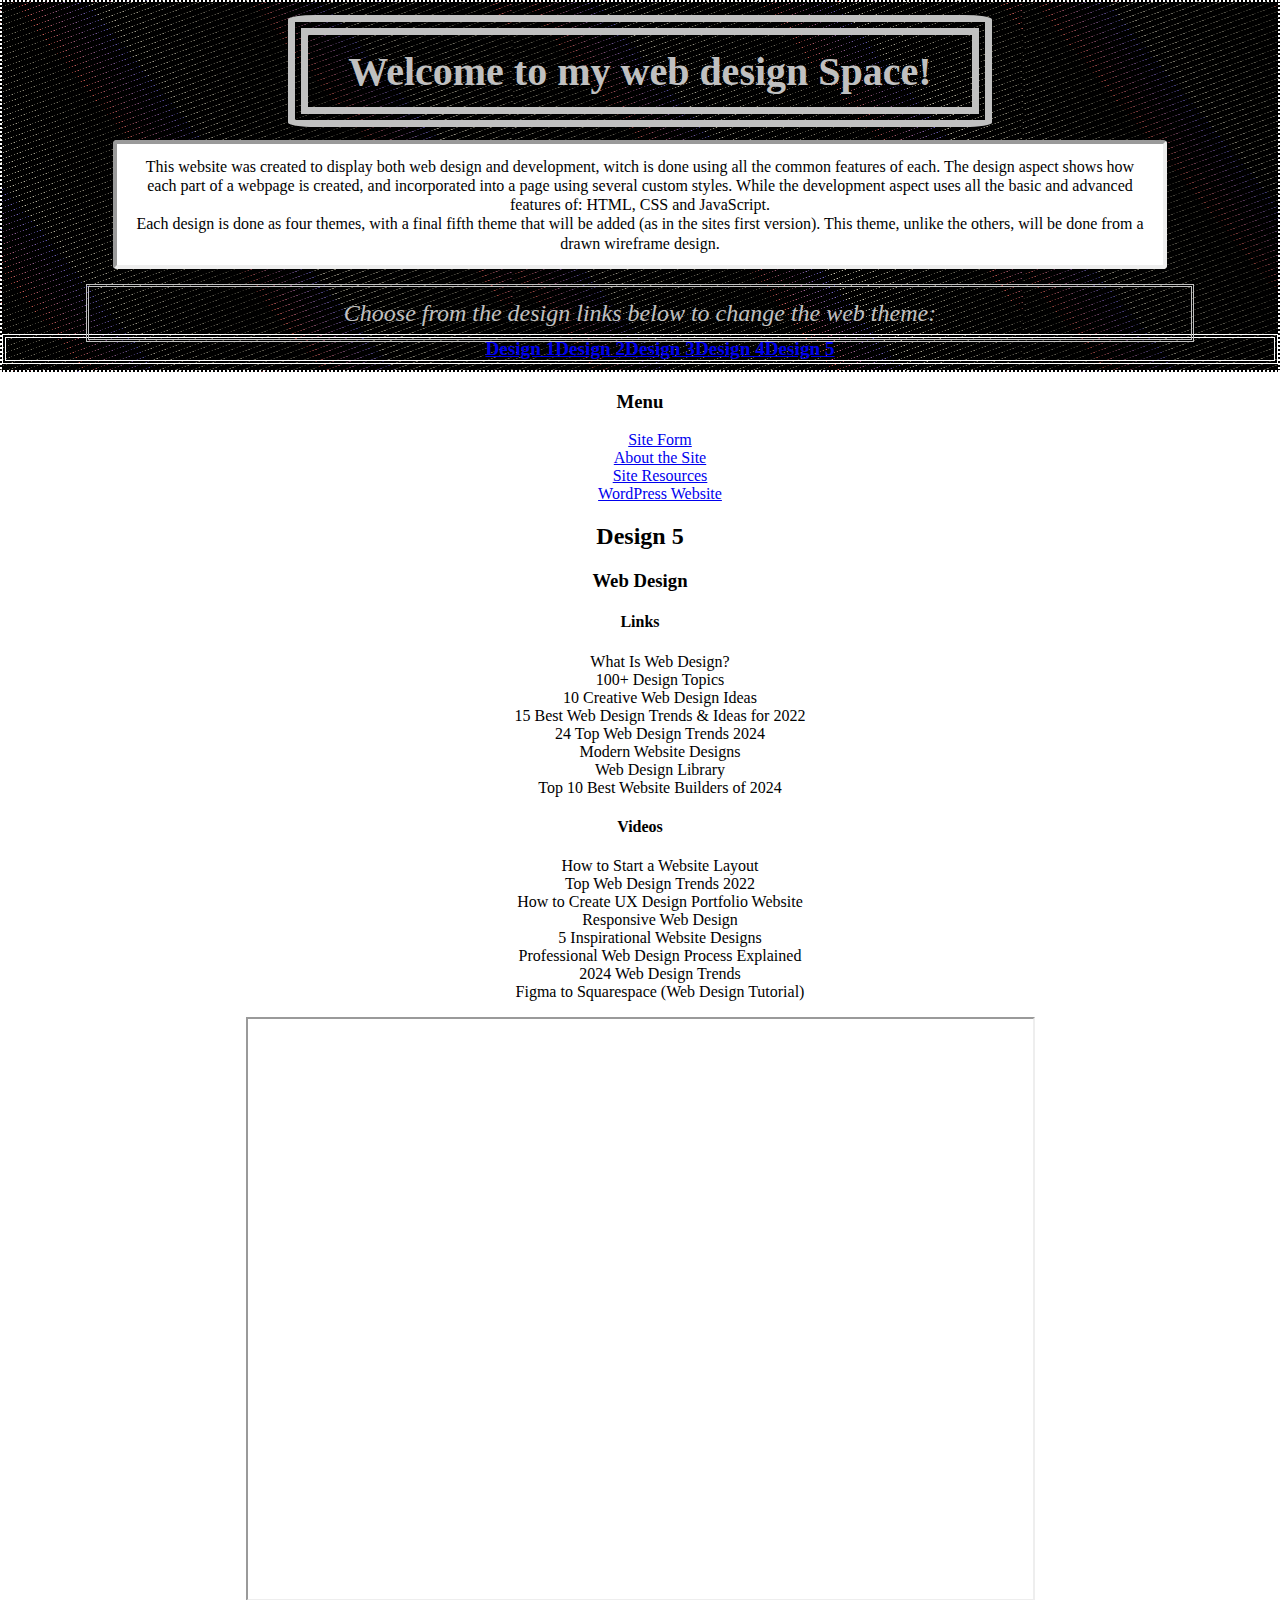
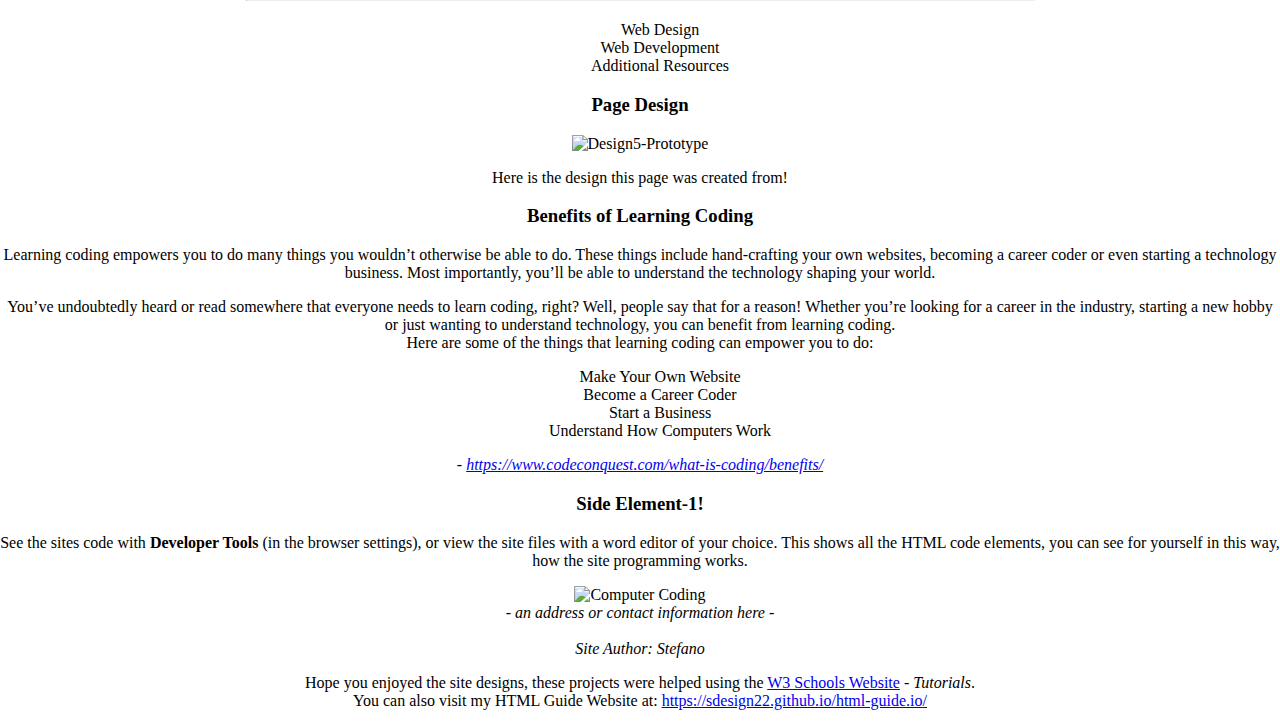
==== design5.html @ 77b1a621 "Add files via upload" ====
<!DOCTYPE html>
<html lang="en">
<head>
    <title>Web-Design Space</title>
    <meta content="width=device-width, initial-scale=1.0" name="viewport">
    <link href="Main_Content/favicon.ico" rel="icon" type="image/x-icon">
    <link href="Main_Content/Design5.css" id="style-link" rel="stylesheet">
    <link href="https://fonts.googleapis.com/css?family=Raleway" rel="stylesheet">
    <script src="Main_Content/siteJS.js"></script>

    <style>
        body > header {
            border: .15em dotted white;
            background: repeating-linear-gradient(-20deg, rgba(210,202,171,0.5) 8.9%, black 9%, black 10%, blue 9%),
            repeating-linear-gradient(50deg, rgba(210,202,171,0.5) -10%, black 10%, red 2%, blue 19%);
            background-size: 40%;
            }
        header > p {
            background-color: white;
            width: 80%;
            padding: 1%;
            margin: 1% auto;
            border: .25em inset;
            border-radius: 4px;
            line-height: 1.2;
            }
        h1 {
            width: 50%;
            margin: 1% auto;
            padding: 1%;
            color: silver;
            border: .5em double;
            border-radius: 4%;
            font-family: cursive;
            font-size: 2.5em;
            }
        ul { font-family: 'Times New Roman', Times, serif; list-style: none;}
    </style>
</head>

<!---------------------------------------------------- - BODY - -------------------------------------------------------->
<body style="margin:auto; text-align:center;">
<!------------------------------------------------------ -- Header -- --------------------------------------------------------------------->
<header>
    <h1>Welcome to my web design Space!</h1>
    <p> This website was created to display both web design and development, witch is done using all
        the common features of each.
        The design aspect shows how each part of a webpage is created, and incorporated into a page
        using several custom styles.
        While the development aspect uses all the basic and advanced features of: HTML, CSS and
        JavaScript.
        <br>Each design is done as four themes, with a final fifth theme that will be added (as in
        the sites first version).
        This theme, unlike the others, will be done from a drawn wireframe design.
    </p>
    <br>
    <em style="color:silver; font-size: 1.5em; padding: 1% 20%; border:double;"> Choose from the
        design links below to change the web theme:</em>
    <!-------------------------------------- -- Display-Navigation -- --------------------------------------------------->
    <nav>
        <ul style="display: flex; justify-content: center; margin: .5% auto; font-size: 1.2em; font-weight: bold; border: .25em double white">
            <li><a href="index.html">Design 1</a></li>
            <li><a href="index.html">Design 2</a></li>
            <li><a href="index.html">Design 3</a></li>
            <li><a href="index.html">Design 4</a></li>
            <li><a href="#">Design 5</a></li>
        </ul>
    </nav>
</header>

<!---------------------------------------------------------------- -BODY - MAIN- ----------------------------------------------->
<main>
    <!--------------------------------- -- MAIN - Page-Navigation -- ----------------------------------------------->
    <div class="menu" id="menu">
        <h3 id="menu-tab">Menu</h3>
        <ul id="menu-links">
            <li><a href="form.html">Site Form</a></li>
            <li><a href="about_site.html">About the Site</a></li>
            <li><a href="resources.html">Site Resources</a></li>
            <li><a target="_blank" href="https://sdesign2022.wordpress.com/">WordPress Website</a>
            </li>
        </ul>
    </div>
    <!---------------------------------------------------------------- -MAIN- Heading ----------------------------------------------->
    <h2 id="main-title">Design 5</h2>
    <!--------------------------------------------------------- -MAIN- Content --------------------------------------------------->
    <section class="main" id="main">
        <!--------------------------------------------------------- Content - Header ------------------------------------------------------>
        <header id="content-header">
            <h3 id="content-heading">Web Design</h3>
        </header>
        <!--------------------------------------------------------- Content - Applet --------------------------------------------->
        <aside id="applet">
            <div id="animation1"></div>
            <div class="tag" id="links-tag">
                <h4>Links</h4>
                <ul id="link-list">
                    <li onclick="document.getElementById('object-display').src = 'https://www.webfx.com/web-design/glossary/what-is-web-design/';">
                        What Is Web Design?
                    </li>
                    <li onclick="document.getElementById('object-display').src = 'https://millo.co/topics-to-write-about-on-your-design-blog';">
                        100+ Design Topics
                    </li>
                    <li onclick="document.getElementById('object-display').src = 'https://elementor.com/blog/web-design-ideas/';">
                        10 Creative Web Design Ideas
                    </li>
                    <li onclick="document.getElementById('object-display').src = 'https://www.mockplus.com/blog/post/best-website-design-trends-2022';">
                        15 Best Web Design Trends & Ideas for 2022
                    </li>
                    <li onclick="document.getElementById('object-display').src = 'https://www.theedigital.com/blog/web-design-trends';">
                        24 Top Web Design Trends 2024
                    </li>
                    <li onclick="document.getElementById('object-display').src = 'https://www.halo-lab.com/blog/modern-website-design'; ">
                        Modern Website Designs
                    </li>
                    <li onclick="document.getElementById('object-display').src = 'https://www.webdesign.org/';">
                        Web Design Library
                    </li>
                    <li onclick="document.getElementById('object-display').src = 'https://www.top10.com/website-builders/comparison';">
                        Top 10 Best Website Builders of 2024
                    </li>
                </ul>
            </div>
            <div class="tag" id="video-tag">
                <h4>Videos</h4>
                <ul id="video-list">
                    <li onclick="document.getElementById('object-display').src = 'https://www.youtube.com/embed/5STsDYbu6Tg';">
                        How to Start a Website Layout
                    </li>
                    <li onclick="document.getElementById('object-display').src = 'https://www.youtube.com/embed/s7OI9gGjRhM';">
                        Top Web Design Trends 2022
                    </li>
                    <li onclick="document.getElementById('object-display').src = 'https://www.youtube.com/embed/cU2jEsI1qfM';">
                        How to Create UX Design Portfolio Website
                    </li>
                    <li onclick="document.getElementById('object-display').src = 'https://www.youtube.com/embed/zF6VSky4SIc';">
                        Responsive Web Design
                    </li>
                    <li onclick="document.getElementById('object-display').src = 'https://www.youtube.com/embed/slDybGJI1Ao';">
                        5 Inspirational Website Designs
                    </li>
                    <li onclick="document.getElementById('object-display').src = 'https://www.youtube.com/embed/IbOyBIS57C0';">
                        Professional Web Design Process Explained
                    </li>
                    <li onclick="document.getElementById('object-display').src = 'https://www.youtube.com/embed/pFWaBMEkSd8';">
                        2024 Web Design Trends
                    </li>
                    <li onclick="document.getElementById('object-display').src = 'https://www.youtube.com/embed/hZEkE5Fm0XM';">
                        Figma to Squarespace (Web Design Tutorial)
                    </li>
                </ul>
            </div>
            <object id="content-object">
                <iframe allowfullscreen height="580" id="object-display"
                        src="https://www.youtube.com/embed/qthkkHPNAYQ"
                        title="Video Player" width="785"></iframe>
            </object>
            <section id="content-nav">
                <ul>
                    <li onclick="ContentSwitch(1)">Web Design</li>
                    <li onclick="ContentSwitch(2)">Web Development</li>
                    <li onclick="ContentSwitch(3)">Additional Resources</li>
                </ul>
            </section>
        </aside>
        <section id="design-image">
            <h3>Page Design</h3>
            <img src="Main_Content/Design5-Prototype.png" alt="Design5-Prototype" width="950">
            <p>
                Here is the design this page was created from!
            </p>
        </section>
        <!------------------------------------------------------------- -- Content - Text1 -- --------------------------------------------->
        <div id="text1">
            <h3>Benefits of Learning Coding</h3>
            <p> Learning coding empowers you to do many things you wouldn’t otherwise be able to
                do. These things include hand-crafting your own websites, becoming a career
                coder or even starting a technology business.
                Most importantly, you’ll be able to understand the technology shaping your
                world.
            </p>
            <p> You’ve undoubtedly heard or read somewhere that everyone needs to learn coding,
                right? Well, people say that for a reason!
                Whether you’re looking for a career in the industry, starting a new hobby or
                just wanting to understand technology, you can benefit from learning coding.
                <br> Here are some of the things that learning coding can empower you to do:
            </p>
            <ul>
                <li> Make Your Own Website</li>
                <li> Become a Career Coder</li>
                <li> Start a Business</li>
                <li> Understand How Computers Work</li>
            </ul>
            </p>
            <cite> - <a href="https://www.codeconquest.com/what-is-coding/benefits/">https://www.codeconquest.com/what-is-coding/benefits/</a></cite>
        </div>
    </section>
    <!-------------------------------------------------------------- -MAIN- Element1 -------------------------------------------------->
    <aside class="aside1">
        <h3>Side Element-1!</h3>
        <p>See the sites code with <b>Developer Tools</b> (in the browser settings), or view the
            site files with a word editor of your choice.
            This shows all the HTML code elements, you can see for yourself in this way, how the
            site programming works.</p>
        <img alt="Computer Coding"
             src="https://krannert.purdue.edu/centers/dcmme/images/projects/code.jpg"
             width="150">
        <address>
            - an address or contact information here -
        </address>
        <br>
        <cite>Site Author: Stefano</cite>
    </aside>
</main>

<!--------------------------------------------------------------------- -MAIN- Footer ------------------------------------------------>
<!--------------------------------------------------------------------------------------------------------------------------->
<footer>
    <p>Hope you enjoyed the site designs, these projects were helped using the <a
            href="https://www.w3schools.com/">W3 Schools
        Website</a> - <i>Tutorials</i>.
        <br>
        You can also visit my HTML Guide Website at: <a
                href="https://sdesign22.github.io/html-guide.io/">https://sdesign22.github.io/html-guide.io/</a>
    </p>
</footer>

</body>
<script>
    const main = document.getElementById('main');
    const menu = document.getElementById('menu');
    const menu_links = document.getElementById('menu-links');
    const main_title = document.getElementById('main-title');

      /************************* ** Design Defaults ** **************************/
    function DesignReset(a) {
      switch(a) {
          case 1:
              main_title.innerHTML = 'Design 1';
              menu.addEventListener("click", ToggleMenu);
		      menu.style.width = 'initial';
		      menu.style.padding = 'initial';
              menu_links.style.display = 'none';
              break;
          case 2:
              main_title.innerHTML = 'Design 2';
              menu.removeEventListener("click", ToggleMenu);
		      menu.style.width = '40vw';
              menu.style.padding = '1.5%';
              menu_links.style.display = 'initial';
              break;
          case 3:
              main_title.innerHTML = 'Design 3';
              menu.removeEventListener("click", ToggleMenu);
		      menu.style.width = '15%';
              menu.style.padding = '8.5% 1%';
              menu_links.style.display = 'inherit';
              break;
          case 4:
              main_title.innerHTML = 'Design 4';
              menu.addEventListener("click", ToggleMenu);
		      menu.style.width = 'initial';
              menu.style.padding = 'initial';
              menu_links.style.display = 'none';
              break;
      }
    }
    menu.addEventListener("click", ToggleMenu);
</script>
</html>
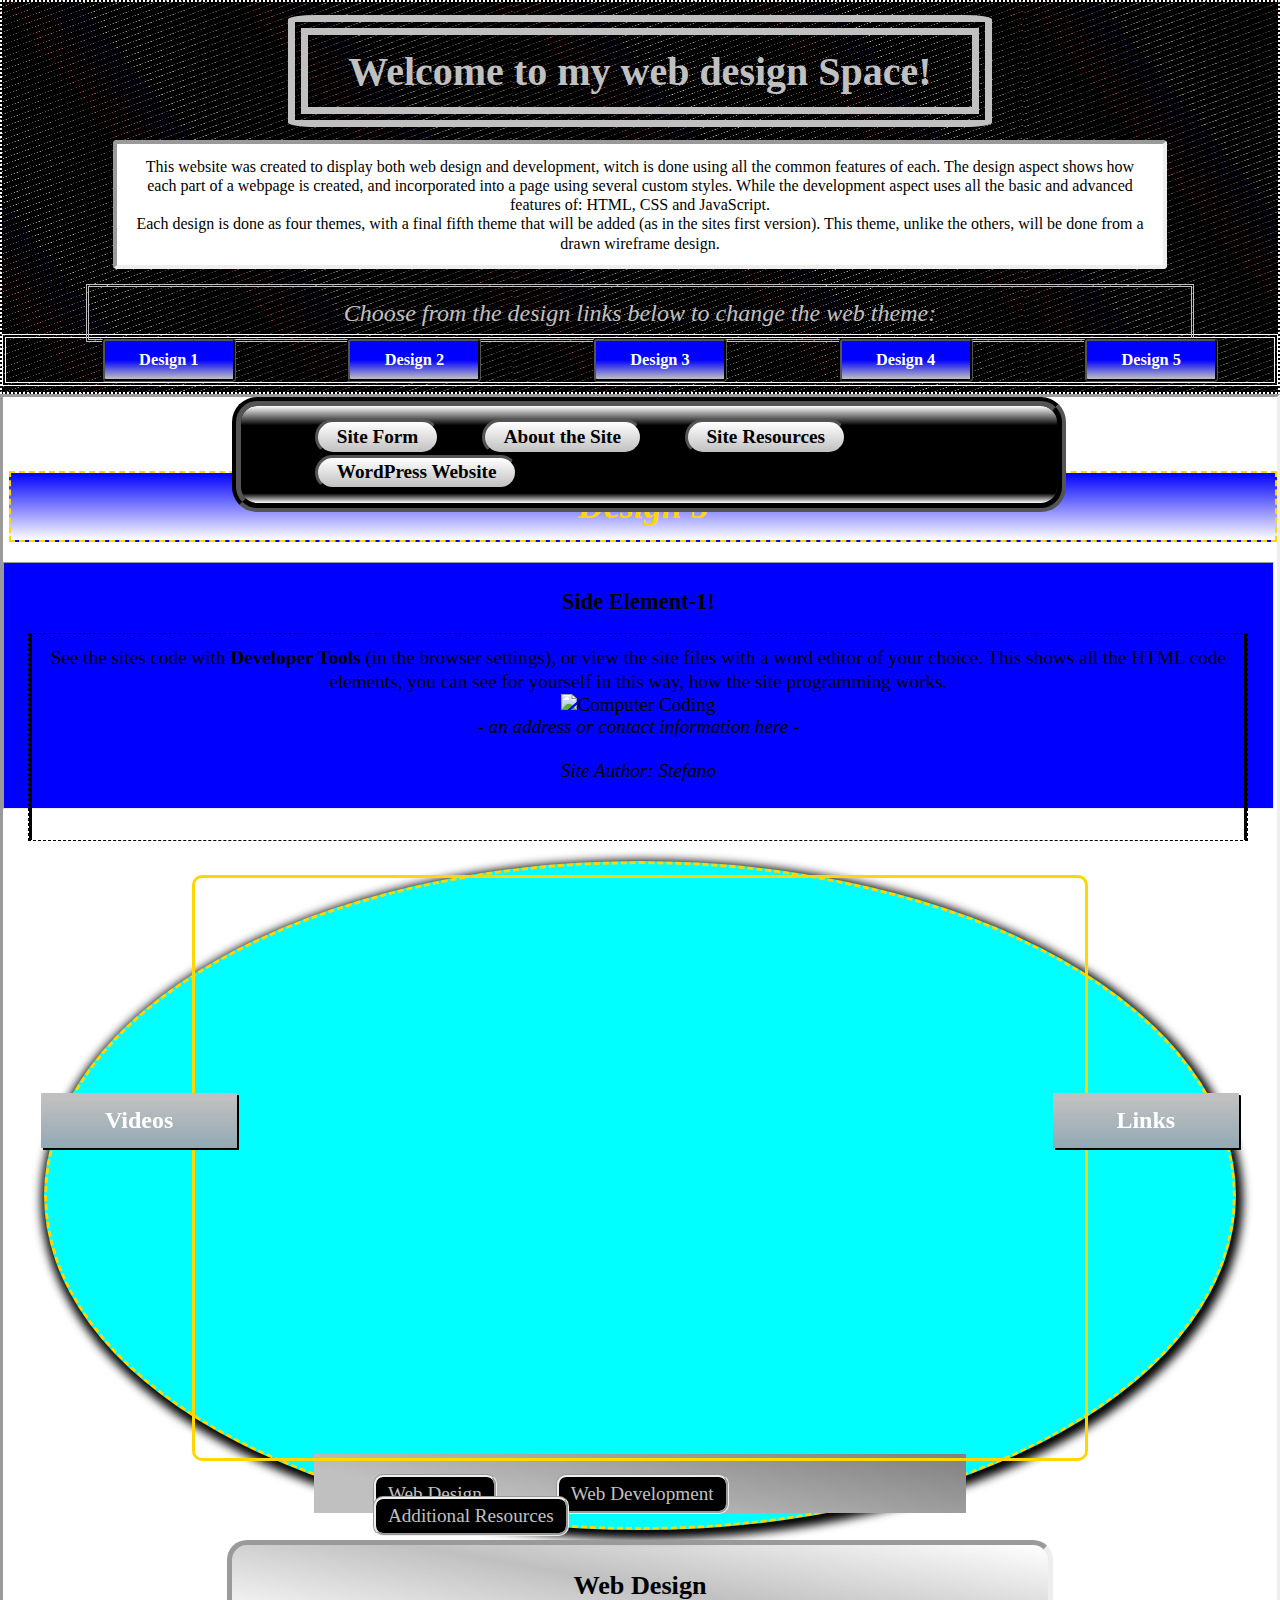
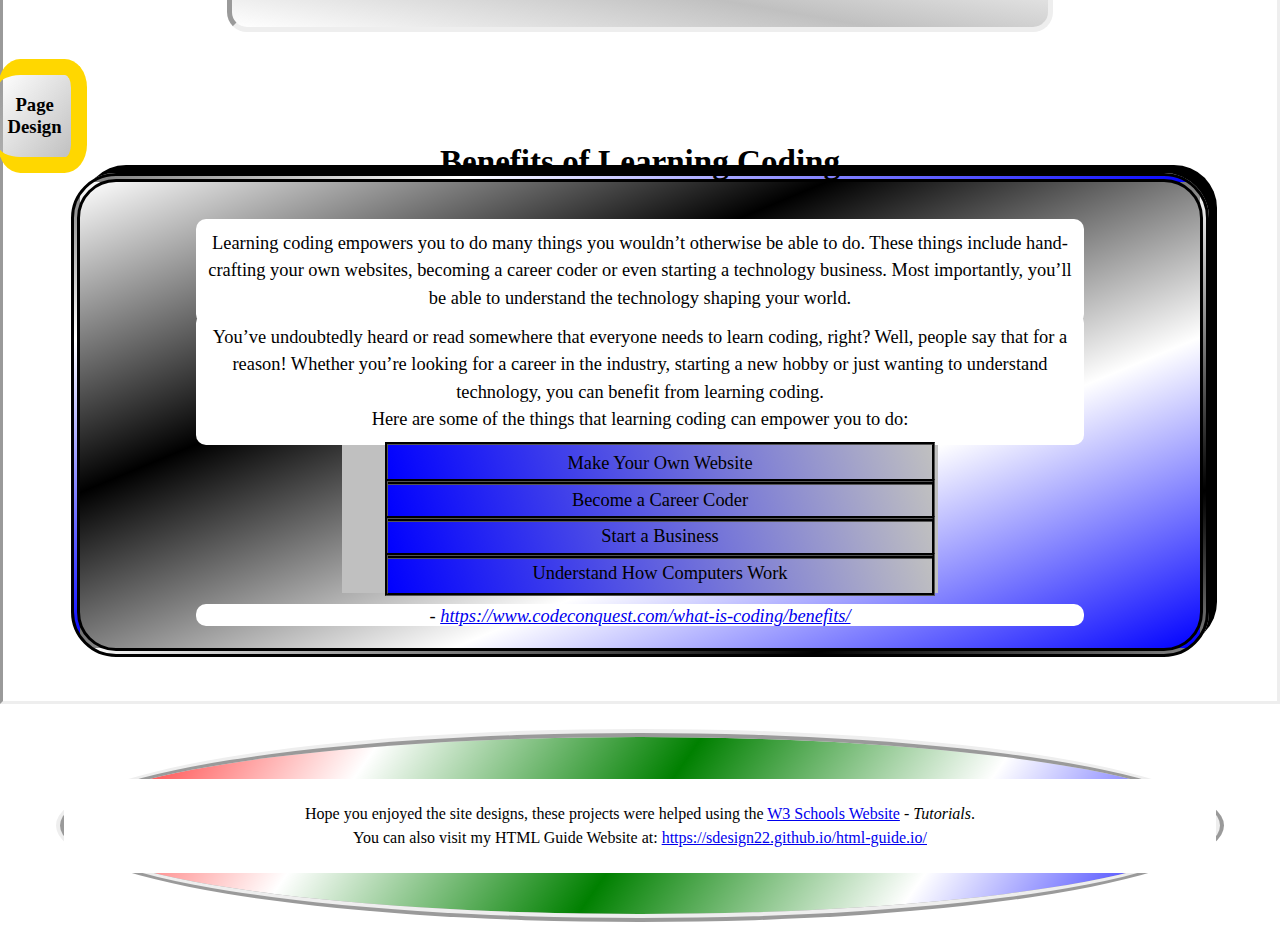
==== commit 52f2279a: "Update design5.html" ====
--- a/design5.html
+++ b/design5.html
@@ -1,5 +1,6 @@
 <!DOCTYPE html>
 <html lang="en">
+
 <head>
     <title>Web-Design Space</title>
     <meta content="width=device-width, initial-scale=1.0" name="viewport">
@@ -9,13 +10,14 @@
     <script src="Main_Content/siteJS.js"></script>
 
     <style>
-        body > header {
+        body>header {
             border: .15em dotted white;
-            background: repeating-linear-gradient(-20deg, rgba(210,202,171,0.5) 8.9%, black 9%, black 10%, blue 9%),
-            repeating-linear-gradient(50deg, rgba(210,202,171,0.5) -10%, black 10%, red 2%, blue 19%);
+            background: repeating-linear-gradient(-20deg, rgba(210, 202, 171, 0.5) 8.9%, black 9%, black 10%, blue 9%),
+                repeating-linear-gradient(50deg, rgba(210, 202, 171, 0.5) -10%, black 10%, red 2%, blue 19%);
             background-size: 40%;
-            }
-        header > p {
+        }
+
+        header>p {
             background-color: white;
             width: 80%;
             padding: 1%;
@@ -23,7 +25,8 @@
             border: .25em inset;
             border-radius: 4px;
             line-height: 1.2;
-            }
+        }
+
         h1 {
             width: 50%;
             margin: 1% auto;
@@ -33,197 +36,218 @@
             border-radius: 4%;
             font-family: cursive;
             font-size: 2.5em;
-            }
-        ul { font-family: 'Times New Roman', Times, serif; list-style: none;}
+        }
+
+        ul {
+            font-family: 'Times New Roman', Times, serif;
+            list-style: none;
+        }
     </style>
 </head>
 
 <!---------------------------------------------------- - BODY - -------------------------------------------------------->
+
 <body style="margin:auto; text-align:center;">
-<!------------------------------------------------------ -- Header -- --------------------------------------------------------------------->
-<header>
-    <h1>Welcome to my web design Space!</h1>
-    <p> This website was created to display both web design and development, witch is done using all
-        the common features of each.
-        The design aspect shows how each part of a webpage is created, and incorporated into a page
-        using several custom styles.
-        While the development aspect uses all the basic and advanced features of: HTML, CSS and
-        JavaScript.
-        <br>Each design is done as four themes, with a final fifth theme that will be added (as in
+    <!------------------------------------------------------ -- Header -- --------------------------------------------------------------------->
+    <header>
+        <h1>Welcome to my web design Space!</h1>
+        <p> This website was created to display both web design and development, witch is done using all
+            the common features of each.
+            The design aspect shows how each part of a webpage is created, and incorporated into a page
+            using several custom styles.
+            While the development aspect uses all the basic and advanced features of: HTML, CSS and
+            JavaScript.
+            <br>Each design is done as four themes, with a final fifth theme that will be added (as in
         the sites first version).
         This theme, unlike the others, will be done from a drawn wireframe design.
-    </p>
-    <br>
-    <em style="color:silver; font-size: 1.5em; padding: 1% 20%; border:double;"> Choose from the
+        </p>
+        <br>
+        <em style="color:silver; font-size: 1.5em; padding: 1% 20%; border:double;"> Choose from the
         design links below to change the web theme:</em>
-    <!-------------------------------------- -- Display-Navigation -- --------------------------------------------------->
-    <nav>
-        <ul style="display: flex; justify-content: center; margin: .5% auto; font-size: 1.2em; font-weight: bold; border: .25em double white">
-            <li><a href="index.html">Design 1</a></li>
-            <li><a href="index.html">Design 2</a></li>
-            <li><a href="index.html">Design 3</a></li>
-            <li><a href="index.html">Design 4</a></li>
-            <li><a href="#">Design 5</a></li>
-        </ul>
-    </nav>
-</header>
-
-<!---------------------------------------------------------------- -BODY - MAIN- ----------------------------------------------->
-<main>
-    <!--------------------------------- -- MAIN - Page-Navigation -- ----------------------------------------------->
-    <div class="menu" id="menu">
-        <h3 id="menu-tab">Menu</h3>
-        <ul id="menu-links">
-            <li><a href="form.html">Site Form</a></li>
-            <li><a href="about_site.html">About the Site</a></li>
-            <li><a href="resources.html">Site Resources</a></li>
-            <li><a target="_blank" href="https://sdesign2022.wordpress.com/">WordPress Website</a>
-            </li>
-        </ul>
-    </div>
-    <!---------------------------------------------------------------- -MAIN- Heading ----------------------------------------------->
-    <h2 id="main-title">Design 5</h2>
-    <!--------------------------------------------------------- -MAIN- Content --------------------------------------------------->
-    <section class="main" id="main">
-        <!--------------------------------------------------------- Content - Header ------------------------------------------------------>
-        <header id="content-header">
-            <h3 id="content-heading">Web Design</h3>
-        </header>
-        <!--------------------------------------------------------- Content - Applet --------------------------------------------->
-        <aside id="applet">
-            <div id="animation1"></div>
-            <div class="tag" id="links-tag">
-                <h4>Links</h4>
-                <ul id="link-list">
-                    <li onclick="document.getElementById('object-display').src = 'https://www.webfx.com/web-design/glossary/what-is-web-design/';">
-                        What Is Web Design?
-                    </li>
-                    <li onclick="document.getElementById('object-display').src = 'https://millo.co/topics-to-write-about-on-your-design-blog';">
-                        100+ Design Topics
-                    </li>
-                    <li onclick="document.getElementById('object-display').src = 'https://elementor.com/blog/web-design-ideas/';">
-                        10 Creative Web Design Ideas
-                    </li>
-                    <li onclick="document.getElementById('object-display').src = 'https://www.mockplus.com/blog/post/best-website-design-trends-2022';">
-                        15 Best Web Design Trends & Ideas for 2022
-                    </li>
-                    <li onclick="document.getElementById('object-display').src = 'https://www.theedigital.com/blog/web-design-trends';">
-                        24 Top Web Design Trends 2024
-                    </li>
-                    <li onclick="document.getElementById('object-display').src = 'https://www.halo-lab.com/blog/modern-website-design'; ">
-                        Modern Website Designs
-                    </li>
-                    <li onclick="document.getElementById('object-display').src = 'https://www.webdesign.org/';">
-                        Web Design Library
-                    </li>
-                    <li onclick="document.getElementById('object-display').src = 'https://www.top10.com/website-builders/comparison';">
-                        Top 10 Best Website Builders of 2024
-                    </li>
-                </ul>
-            </div>
-            <div class="tag" id="video-tag">
-                <h4>Videos</h4>
-                <ul id="video-list">
-                    <li onclick="document.getElementById('object-display').src = 'https://www.youtube.com/embed/5STsDYbu6Tg';">
-                        How to Start a Website Layout
-                    </li>
-                    <li onclick="document.getElementById('object-display').src = 'https://www.youtube.com/embed/s7OI9gGjRhM';">
-                        Top Web Design Trends 2022
-                    </li>
-                    <li onclick="document.getElementById('object-display').src = 'https://www.youtube.com/embed/cU2jEsI1qfM';">
-                        How to Create UX Design Portfolio Website
-                    </li>
-                    <li onclick="document.getElementById('object-display').src = 'https://www.youtube.com/embed/zF6VSky4SIc';">
-                        Responsive Web Design
-                    </li>
-                    <li onclick="document.getElementById('object-display').src = 'https://www.youtube.com/embed/slDybGJI1Ao';">
-                        5 Inspirational Website Designs
-                    </li>
-                    <li onclick="document.getElementById('object-display').src = 'https://www.youtube.com/embed/IbOyBIS57C0';">
-                        Professional Web Design Process Explained
-                    </li>
-                    <li onclick="document.getElementById('object-display').src = 'https://www.youtube.com/embed/pFWaBMEkSd8';">
-                        2024 Web Design Trends
-                    </li>
-                    <li onclick="document.getElementById('object-display').src = 'https://www.youtube.com/embed/hZEkE5Fm0XM';">
-                        Figma to Squarespace (Web Design Tutorial)
-                    </li>
-                </ul>
-            </div>
-            <object id="content-object">
+        <!-------------------------------------- -- Display-Navigation -- --------------------------------------------------->
+        <nav>
+            <ul
+                style="display: flex; justify-content: center; margin: .5% auto; font-size: 1.2em; font-weight: bold; border: .25em double white">
+                <li><a href="index.html">Design 1</a></li>
+                <li><a href="index.html">Design 2</a></li>
+                <li><a href="index.html">Design 3</a></li>
+                <li><a href="index.html">Design 4</a></li>
+                <li><a href="#">Design 5</a></li>
+            </ul>
+        </nav>
+    </header>
+
+    <!---------------------------------------------------------------- -BODY - MAIN- ----------------------------------------------->
+    <main>
+        <!--------------------------------- -- MAIN - Page-Navigation -- ----------------------------------------------->
+        <div class="menu" id="menu">
+            <h3 id="menu-tab">Menu</h3>
+            <ul id="menu-links">
+                <li><a href="form.html">Site Form</a></li>
+                <li><a href="about_site.html">About the Site</a></li>
+                <li><a href="resources.html">Site Resources</a></li>
+                <li><a target="_blank" href="https://sdesign2022.wordpress.com/">WordPress Website</a>
+                </li>
+            </ul>
+        </div>
+        <!---------------------------------------------------------------- -MAIN- Heading ----------------------------------------------->
+        <h2 id="main-title">Design 5</h2>
+        <!--------------------------------------------------------- -MAIN- Content --------------------------------------------------->
+        <section class="main" id="main">
+            <!--------------------------------------------------------- Content - Header ------------------------------------------------------>
+            <header id="content-header">
+                <h3 id="content-heading">Web Design</h3>
+            </header>
+            <!--------------------------------------------------------- Content - Applet --------------------------------------------->
+            <aside id="applet">
+                <div id="animation1"></div>
+                <div class="tag" id="links-tag">
+                    <h4>Links</h4>
+                    <ul id="link-list">
+                        <li
+                            onclick="document.getElementById('object-display').src = 'https://www.webfx.com/web-design/glossary/what-is-web-design/';">
+                            What Is Web Design?
+                        </li>
+                        <li
+                            onclick="document.getElementById('object-display').src = 'https://millo.co/topics-to-write-about-on-your-design-blog';">
+                            100+ Design Topics
+                        </li>
+                        <li
+                            onclick="document.getElementById('object-display').src = 'https://elementor.com/blog/web-design-ideas/';">
+                            10 Creative Web Design Ideas
+                        </li>
+                        <li
+                            onclick="document.getElementById('object-display').src = 'https://www.mockplus.com/blog/post/best-website-design-trends-2022';">
+                            15 Best Web Design Trends & Ideas for 2022
+                        </li>
+                        <li
+                            onclick="document.getElementById('object-display').src = 'https://www.theedigital.com/blog/web-design-trends';">
+                            24 Top Web Design Trends 2024
+                        </li>
+                        <li
+                            onclick="document.getElementById('object-display').src = 'https://www.halo-lab.com/blog/modern-website-design'; ">
+                            Modern Website Designs
+                        </li>
+                        <li onclick="document.getElementById('object-display').src = 'https://www.webdesign.org/';">
+                            Web Design Library
+                        </li>
+                        <li
+                            onclick="document.getElementById('object-display').src = 'https://www.top10.com/website-builders/comparison';">
+                            Top 10 Best Website Builders of 2024
+                        </li>
+                    </ul>
+                </div>
+                <div class="tag" id="video-tag">
+                    <h4>Videos</h4>
+                    <ul id="video-list">
+                        <li
+                            onclick="document.getElementById('object-display').src = 'https://www.youtube.com/embed/5STsDYbu6Tg';">
+                            How to Start a Website Layout
+                        </li>
+                        <li
+                            onclick="document.getElementById('object-display').src = 'https://www.youtube.com/embed/s7OI9gGjRhM';">
+                            Top Web Design Trends 2022
+                        </li>
+                        <li
+                            onclick="document.getElementById('object-display').src = 'https://www.youtube.com/embed/cU2jEsI1qfM';">
+                            How to Create UX Design Portfolio Website
+                        </li>
+                        <li
+                            onclick="document.getElementById('object-display').src = 'https://www.youtube.com/embed/zF6VSky4SIc';">
+                            Responsive Web Design
+                        </li>
+                        <li
+                            onclick="document.getElementById('object-display').src = 'https://www.youtube.com/embed/slDybGJI1Ao';">
+                            5 Inspirational Website Designs
+                        </li>
+                        <li
+                            onclick="document.getElementById('object-display').src = 'https://www.youtube.com/embed/IbOyBIS57C0';">
+                            Professional Web Design Process Explained
+                        </li>
+                        <li
+                            onclick="document.getElementById('object-display').src = 'https://www.youtube.com/embed/pFWaBMEkSd8';">
+                            2024 Web Design Trends
+                        </li>
+                        <li
+                            onclick="document.getElementById('object-display').src = 'https://www.youtube.com/embed/hZEkE5Fm0XM';">
+                            Figma to Squarespace (Web Design Tutorial)
+                        </li>
+                    </ul>
+                </div>
+                <object id="content-object">
                 <iframe allowfullscreen height="580" id="object-display"
                         src="https://www.youtube.com/embed/qthkkHPNAYQ"
                         title="Video Player" width="785"></iframe>
             </object>
-            <section id="content-nav">
+                <section id="content-nav">
+                    <ul>
+                        <li onclick="ContentSwitch(1)">Web Design</li>
+                        <li onclick="ContentSwitch(2)">Web Development</li>
+                        <li onclick="ContentSwitch(3)">Additional Resources</li>
+                    </ul>
+                </section>
+            </aside>
+            <section id="design-image">
+                <h3>Page Design</h3>
+                <img src="Main_Content/Design5-Prototype.png" alt="Design5-Prototype" width="950">
+                <p>
+                    Here is the design this page was created from!
+                </p>
+            </section>
+            <!------------------------------------------------------------- -- Content - Text1 -- --------------------------------------------->
+            <div id="text1">
+                <h3>Benefits of Learning Coding</h3>
+                <p> Learning coding empowers you to do many things you wouldn’t otherwise be able to
+                    do. These things include hand-crafting your own websites, becoming a career
+                    coder or even starting a technology business.
+                    Most importantly, you’ll be able to understand the technology shaping your
+                    world.
+                </p>
+                <p> You’ve undoubtedly heard or read somewhere that everyone needs to learn coding,
+                    right? Well, people say that for a reason!
+                    Whether you’re looking for a career in the industry, starting a new hobby or
+                    just wanting to understand technology, you can benefit from learning coding.
+                    <br> Here are some of the things that learning coding can empower you to do:
+                </p>
                 <ul>
-                    <li onclick="ContentSwitch(1)">Web Design</li>
-                    <li onclick="ContentSwitch(2)">Web Development</li>
-                    <li onclick="ContentSwitch(3)">Additional Resources</li>
+                    <li> Make Your Own Website</li>
+                    <li> Become a Career Coder</li>
+                    <li> Start a Business</li>
+                    <li> Understand How Computers Work</li>
                 </ul>
-            </section>
-        </aside>
-        <section id="design-image">
-            <h3>Page Design</h3>
-            <img src="Main_Content/Design5-Prototype.png" alt="Design5-Prototype" width="950">
-            <p>
-                Here is the design this page was created from!
-            </p>
+                </p>
+                <cite> - <a href="https://www.codeconquest.com/what-is-coding/benefits/">https://www.codeconquest.com/what-is-coding/benefits/</a></cite>
+            </div>
         </section>
-        <!------------------------------------------------------------- -- Content - Text1 -- --------------------------------------------->
-        <div id="text1">
-            <h3>Benefits of Learning Coding</h3>
-            <p> Learning coding empowers you to do many things you wouldn’t otherwise be able to
-                do. These things include hand-crafting your own websites, becoming a career
-                coder or even starting a technology business.
-                Most importantly, you’ll be able to understand the technology shaping your
-                world.
-            </p>
-            <p> You’ve undoubtedly heard or read somewhere that everyone needs to learn coding,
-                right? Well, people say that for a reason!
-                Whether you’re looking for a career in the industry, starting a new hobby or
-                just wanting to understand technology, you can benefit from learning coding.
-                <br> Here are some of the things that learning coding can empower you to do:
-            </p>
-            <ul>
-                <li> Make Your Own Website</li>
-                <li> Become a Career Coder</li>
-                <li> Start a Business</li>
-                <li> Understand How Computers Work</li>
-            </ul>
-            </p>
-            <cite> - <a href="https://www.codeconquest.com/what-is-coding/benefits/">https://www.codeconquest.com/what-is-coding/benefits/</a></cite>
-        </div>
-    </section>
-    <!-------------------------------------------------------------- -MAIN- Element1 -------------------------------------------------->
-    <aside class="aside1">
-        <h3>Side Element-1!</h3>
-        <p>See the sites code with <b>Developer Tools</b> (in the browser settings), or view the
-            site files with a word editor of your choice.
-            This shows all the HTML code elements, you can see for yourself in this way, how the
-            site programming works.</p>
-        <img alt="Computer Coding"
+        <!-------------------------------------------------------------- -MAIN- Element1 -------------------------------------------------->
+        <aside class="aside1">
+            <h3>Side Element-1!</h3>
+            <p>See the sites code with <b>Developer Tools</b> (in the browser settings), or view the
+                site files with a word editor of your choice.
+                This shows all the HTML code elements, you can see for yourself in this way, how the
+                site programming works.</p>
+            <img alt="Computer Coding"
              src="https://krannert.purdue.edu/centers/dcmme/images/projects/code.jpg"
              width="150">
-        <address>
-            - an address or contact information here -
-        </address>
-        <br>
-        <cite>Site Author: Stefano</cite>
-    </aside>
-</main>
-
-<!--------------------------------------------------------------------- -MAIN- Footer ------------------------------------------------>
-<!--------------------------------------------------------------------------------------------------------------------------->
-<footer>
-    <p>Hope you enjoyed the site designs, these projects were helped using the <a
-            href="https://www.w3schools.com/">W3 Schools
-        Website</a> - <i>Tutorials</i>.
-        <br>
+            <address>
+                - an address or contact information here -
+            </address>
+            <br>
+            <cite>Site Author: Stefano</cite>
+        </aside>
+    </main>
+
+    <!--------------------------------------------------------------------- -MAIN- Footer ------------------------------------------------>
+    <!--------------------------------------------------------------------------------------------------------------------------->
+    <footer>
+        <p>Hope you enjoyed the site designs, these projects were helped using the <a
+                href="https://www.w3schools.com/">W3 Schools
+                Website</a> - <i>Tutorials</i>.
+            <br>
         You can also visit my HTML Guide Website at: <a
                 href="https://sdesign22.github.io/html-guide.io/">https://sdesign22.github.io/html-guide.io/</a>
-    </p>
-</footer>
+        </p>
+    </footer>
 
 </body>
 <script>
@@ -267,4 +291,5 @@
     }
     menu.addEventListener("click", ToggleMenu);
 </script>
-</html>+
+</html>
--- a/Main_Content/Design5.css
+++ b/Main_Content/Design5.css
@@ -0,0 +1,343 @@
+    /**************************** Design-Links ****************************/
+    nav>ul>li {
+        background: linear-gradient(blue 50%, silver);
+        color: white;
+        margin: 0% auto 0;
+        padding: .75% 2.8%;
+        border: groove black;
+        border-radius: 4px;
+        font-size: .85em;
+        font-family: cursive;
+        transition: .25s ease;
+    }
+
+    nav ul li:hover {
+        color: unset;
+        box-shadow: unset;
+        font-family: "Trebuchet MS", Helvetica, sans-serif;
+        transform: scale(1.1);
+    }
+
+    nav li>a {
+        color: unset;
+        text-decoration: none;
+    }
+
+    /******************************** ** Main ** ***************************************/
+    main {
+        position: relative;
+        border: inset;
+    }
+
+    .main {
+        display: flex;
+        flex-direction: column;
+        margin: 25% 14% 2%;
+    }
+
+    #design-image {
+        order:3;
+        align-self: flex-start;
+        width: 8%;
+        background: linear-gradient(-50deg, silver, transparent);
+        margin: 2% -20%;
+        border: 1em solid gold;
+        border-radius: 25%;
+        border-left: unset;
+        transition: all .5s, width 1s;
+    }
+
+    #design-image p,
+    #design-image img {
+        display: none;
+        margin: 1% auto;
+    }
+
+    #design-image img {
+        padding: 2%;
+        border: solid;
+    }
+
+    #design-image:hover {
+        width: 90vw;
+        padding: 2%;
+        margin-bottom: 8%;
+        border-radius: 20px;
+        font-size: 110%;
+        font-family: 'Courier New', monospace;
+    }
+
+    #design-image:hover p,
+    #design-image:hover img {
+        display: block;
+    }
+
+    /**************************** * Main - Heading ****************************/
+    main h2 {
+        background: linear-gradient(blue, white);
+        color: gold;
+        margin: 5.75% 0% auto .5%;
+        padding: 1%;
+        border: 2px dashed;
+        font-size: 2.25em;
+        font-weight: bold;
+        font-style: italic;
+    }
+
+    #content-header {
+        order: 2;
+        background: linear-gradient(10deg, transparent, silver, transparent);
+        margin: 1% 5%;
+        border: .25em inset;
+        border-radius: 20px;
+        font-size: 1.4em;
+    }
+
+    #content-header:hover {
+        background-color: blue;
+    }
+
+    /**************************** * Main - Menu-Links ****************************/
+    .menu {
+    	position: absolute;
+    	width: 62%;
+    	left: 18%;
+    	background: linear-gradient(white, black 20% 90%, white);
+    	padding: 1%;
+    	border: .5em groove black;
+    	border-radius: 25px;
+    	font-size: 1.2em;
+    	font-weight: bold;
+    	transition: .5s;
+    }
+
+    .menu>h3 {
+    	display: none;
+    }
+
+    #menu-links {
+    	margin: auto;
+    }
+
+    #menu-links li {
+    	float: left;
+    	background: linear-gradient(white 1%, silver);
+    	margin: auto 2.8%;
+    	padding: .5% 2.5%;
+    	border: outset black;
+    	border-radius: 25px;
+    }
+
+    #menu-links li:hover {
+    	background: green;
+    	font-size: 105%;
+    	transition: .5s ease;
+    }
+
+    #menu-links li a {
+    	color: black;
+    	text-decoration: none;
+    }
+
+    #menu-links li a:hover {
+    	color: white;
+    }
+
+    /**************************** * Main - Applet ****************************/
+    #applet {
+        order: 1;
+        background: cyan;
+        margin: auto -15%;
+        border: dashed gold;
+        border-radius: 80%;
+        box-shadow: 2px 4px 10px 5px ;
+    }
+
+    .tag {
+        position: absolute;
+        background: linear-gradient( silver 5% 10%, rgb(146, 169, 180) );
+        margin: 18% auto;
+        padding: 1% 5%;
+        border-radius: 1%;
+        box-shadow: 2px 2px;
+    }
+
+    .tag h4 {
+        color: white;
+        margin: auto -5%;
+        padding: 2%;
+        font-size: 1.5em;
+        transition: .4s;
+    }
+
+    #video-tag {
+        left: 3%;
+    }
+
+    #links-tag {
+        right: 3%;
+    }
+
+    #link-list,
+    #video-list {
+        display: none;
+        border: .75em dashed;
+        line-height: 2;
+    }
+
+    .tag:hover {
+        background: unset;
+        margin: 18% -2%;
+        padding: unset;
+        box-shadow: unset;
+    }
+
+    #video-tag:hover #video-list,
+    #links-tag:hover #link-list {
+        display: block;
+    }
+
+    #video-tag:hover h4,
+    #links-tag:hover h4 {
+        width: 70%;
+        background: linear-gradient(transparent 4%, black);
+        margin: 2%;
+        padding: 5% 1%;
+        font-size: 2em;
+    }
+
+    #links-tag:hover h4 {
+        margin-left: 25%;
+    }
+
+    .tag li {
+        background: white;
+        margin-left: -12%;
+        padding: .5%;
+    }
+
+    .tag li:hover {
+        background: linear-gradient(-20deg, silver 50%, transparent);
+        margin-left: -14%;
+        padding: 1%;
+        border: .2em outset;
+        font-weight: bold;
+        transition: .25s ease-out;
+    }
+
+    #content-object iframe {
+        width: 75%;
+        margin: 1%;
+        border: solid gold;
+        border-radius: 10px;
+    }
+
+    #content-nav ul {
+        width: 50%;
+        background: linear-gradient(10deg, silver 25%, grey);
+        color: silver;
+        margin: -2% auto;
+        padding: 2.5%;
+    }
+
+    #content-nav ul li {
+        float: left;
+        background: black;
+        padding: 1% 2%;
+        margin: -1.5% 5%;
+        border: .2em groove;
+        border-radius: 10px;
+        font-size: 1.2em;
+        transition: .5s;
+    }
+
+    #content-nav ul li:hover {
+        background: white;
+        color: black;
+        transform: scale(1.1);
+    }
+
+    /**************************** * Main - Text-Content ****************************/
+    #text1 {
+        order: 3;
+        background: linear-gradient(to top left, blue, transparent, black, transparent);
+        margin: -2% -12% 2%;
+        padding: 2% .5%;
+        border: .5em double;
+        border-radius: 45px;
+        box-shadow: 10px -10px 0 -2px;
+        font-size: 1.15em;
+        line-height: 1.4;
+    }
+
+    #text1 h3 {
+        margin-top: -5.5%;
+        font-size: 1.8em;
+    }
+
+    #text1 p {
+        background: white;
+        margin: 1% 10% -2%;
+        padding: 1%;
+        border-radius: 10px;
+        line-height: 1.5;
+    }
+
+    #text1 ul {
+        width: 50%;
+        background: silver;
+        margin: 2% auto 1%;
+    }
+
+    #text1 li {
+        background: linear-gradient(70deg, blue, transparent);
+        margin: auto 1%;
+        padding: 1% 10%;
+        outline: .2em groove;
+    }
+
+    #text1 li:hover {
+        font-size: 110%;
+    }
+
+    /**************************** * Main - Side-Element1 ****************************/
+    .aside1 {
+        position: absolute;
+        top: 8%;
+        right: .25%;
+        left: 0;
+        background: blue;
+        margin: 1% auto;
+        padding: 2%;
+        border: thin inset;
+        font-size: 1.2em;
+    }
+
+    .aside1 h3 {
+        margin: auto;
+    }
+
+    .aside1 p {
+        padding: 1% 1% 12%;
+        margin-bottom: -12%;
+        border-left: solid;
+        border-right: solid;
+        outline: thin dashed;
+        line-height: 1.25;
+    }
+
+    /**************************** * Main - Footer ****************************/
+    footer {
+        width: 90%;
+        margin: 2% auto;
+        padding: 2% 0;
+        background: linear-gradient(125deg, red, transparent, green, transparent, blue);
+        border: .5em ridge;
+        border-radius: 50%;
+    }
+
+    footer p {
+        background-color: white;
+        padding: 2%;
+        line-height: 1.5;
+    }